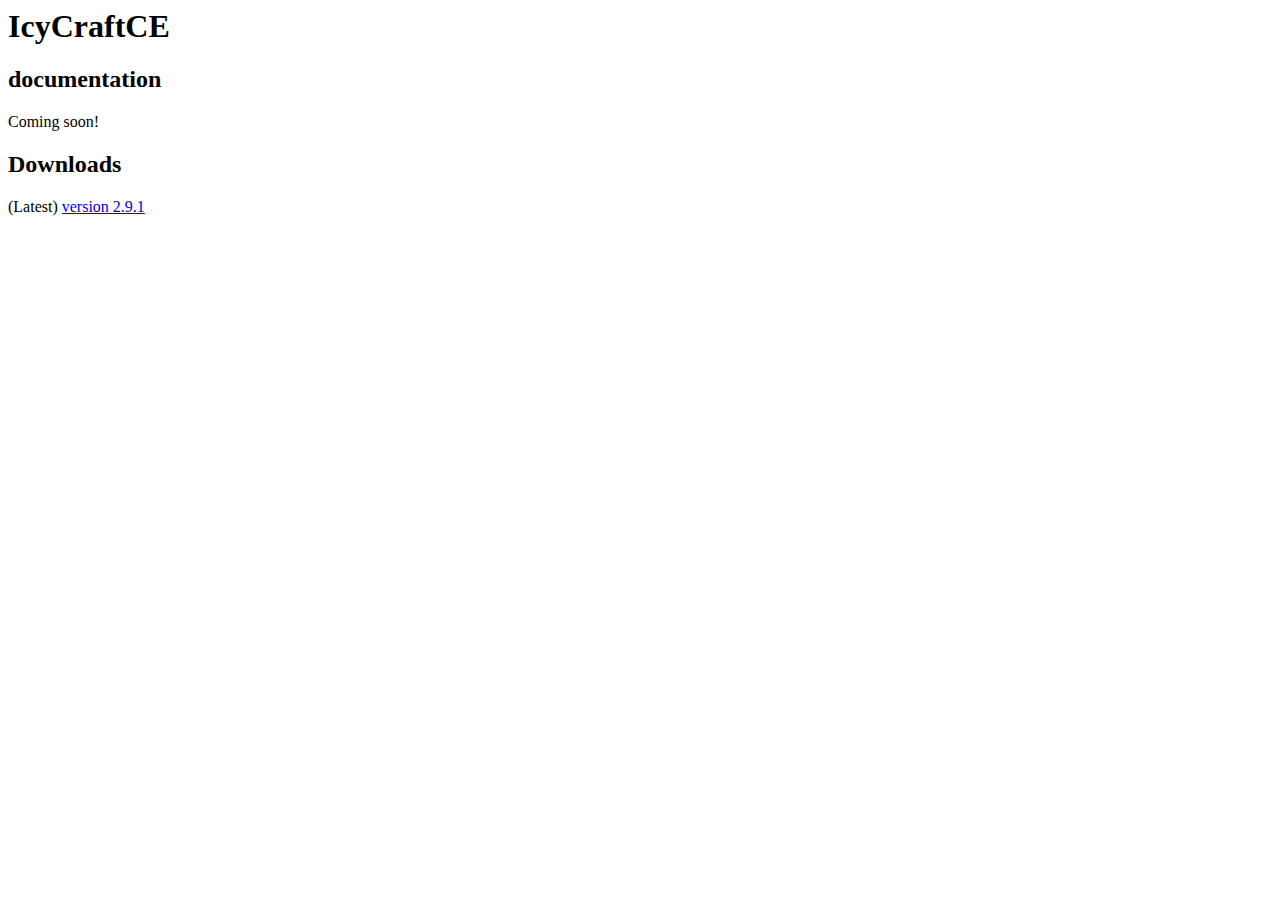
==== docs/index.html @ 98ac6a8b "Create index.html" ====
<head>
<Title>IcyCraft CE</title>
</head>
<Body>
<h1>IcyCraftCE</h1>
<h2>documentation</h2>
<P>
Coming soon!
</P>
<h2>Downloads</h2>
(Latest)
<a href="http://www.cemetech.net/programs/index.php?mode=file&path=/84pce/asm/games/IcyCraftCEv291.zip">version 2.9.1</a>
</Body>
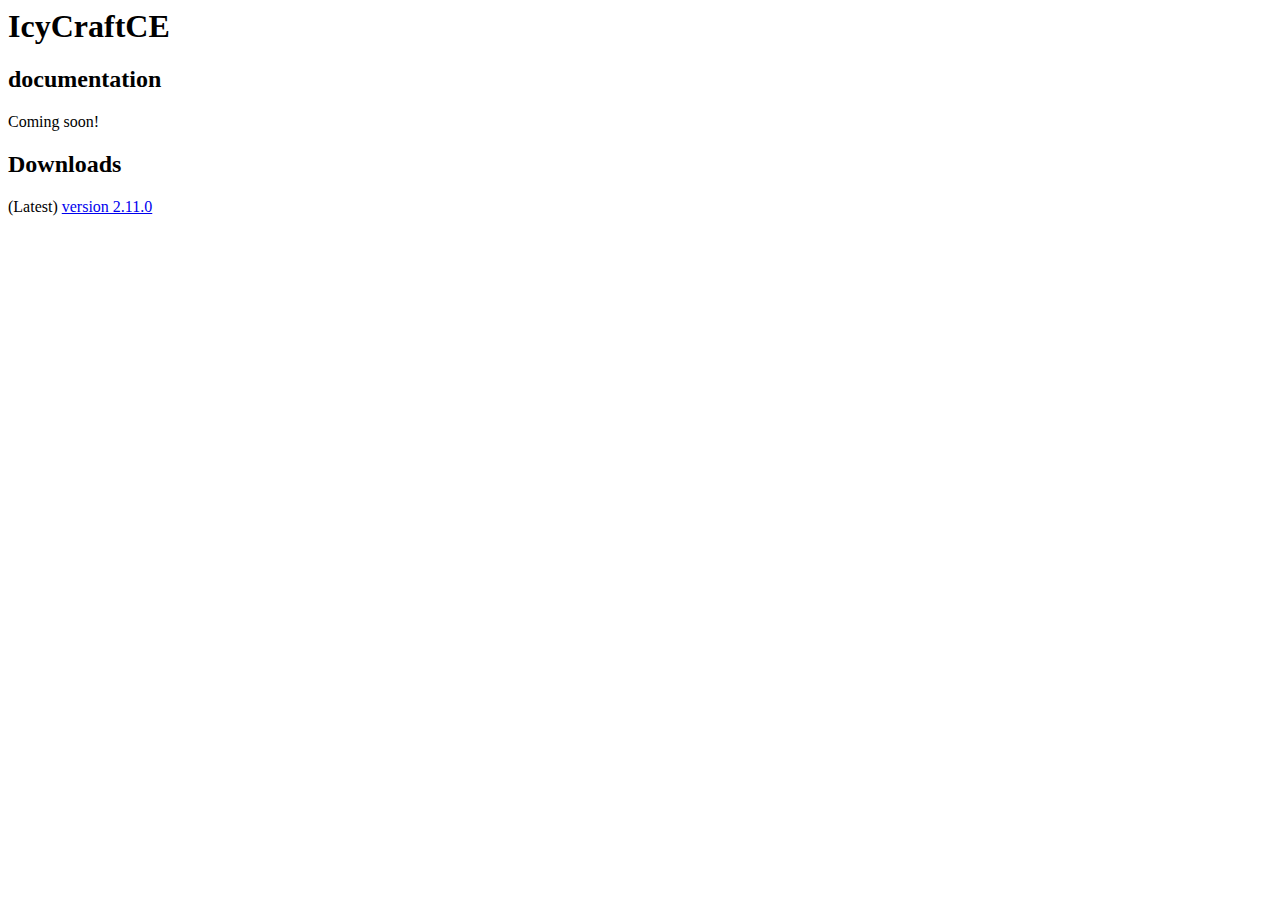
==== commit 2242bff5: "Update index.html" ====
--- a/docs/index.html
+++ b/docs/index.html
@@ -9,5 +9,5 @@
 </P>
 <h2>Downloads</h2>
 (Latest)
-<a href="http://www.cemetech.net/programs/index.php?mode=file&path=/84pce/asm/games/IcyCraftCEv291.zip">version 2.9.1</a>
+<a href="https://www.cemetech.net/programs/index.php?mode=file&id=1863">version 2.11.0</a>
 </Body>
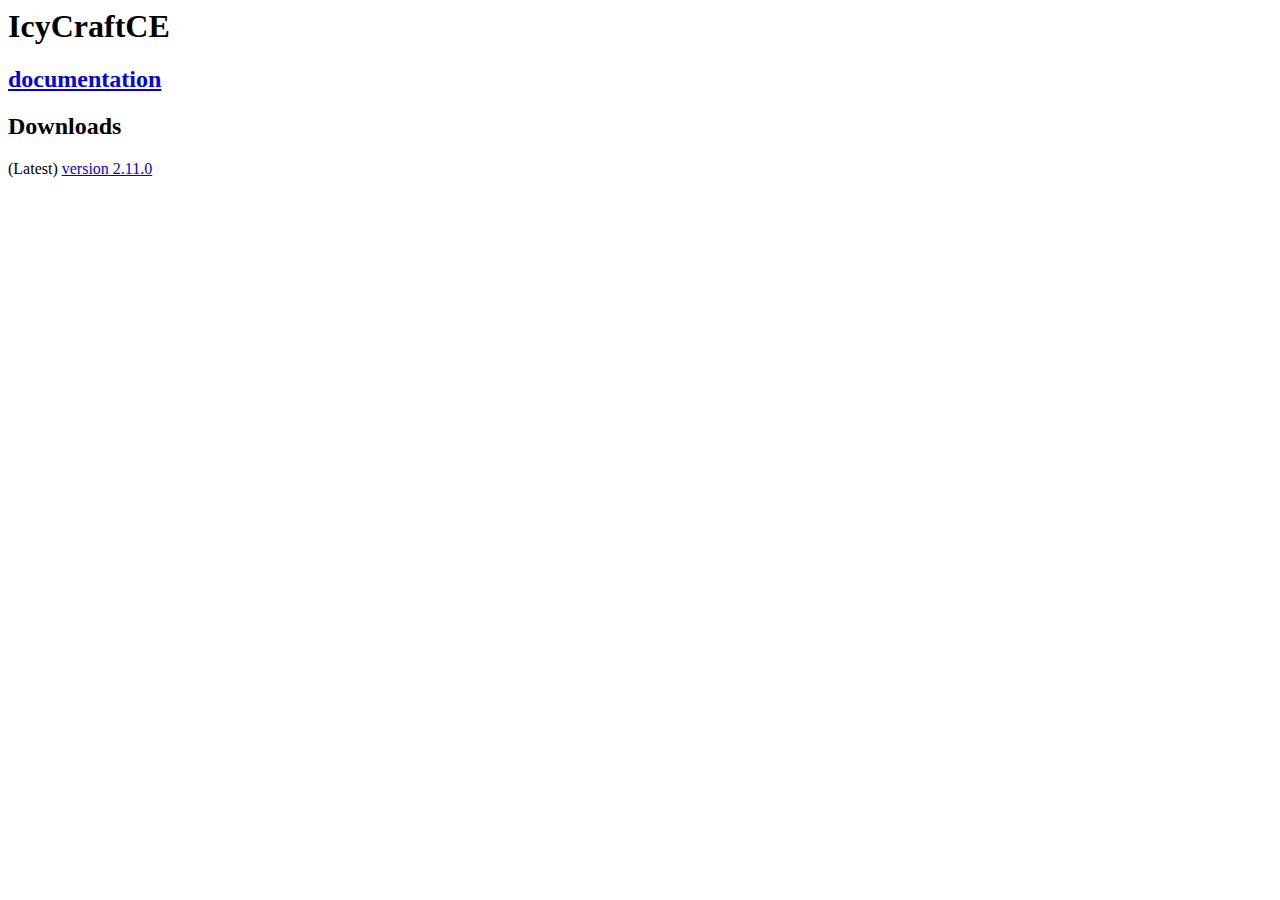
==== commit 9f1fd28a: "Update index.html" ====
--- a/docs/index.html
+++ b/docs/index.html
@@ -3,10 +3,7 @@
 </head>
 <Body>
 <h1>IcyCraftCE</h1>
-<h2>documentation</h2>
-<P>
-Coming soon!
-</P>
+  <a href="https://github.com/beckadamtheinventor/IcyCraftCE/tree/master/dev-info"><h2>documentation<h2></a>
 <h2>Downloads</h2>
 (Latest)
 <a href="https://www.cemetech.net/programs/index.php?mode=file&id=1863">version 2.11.0</a>
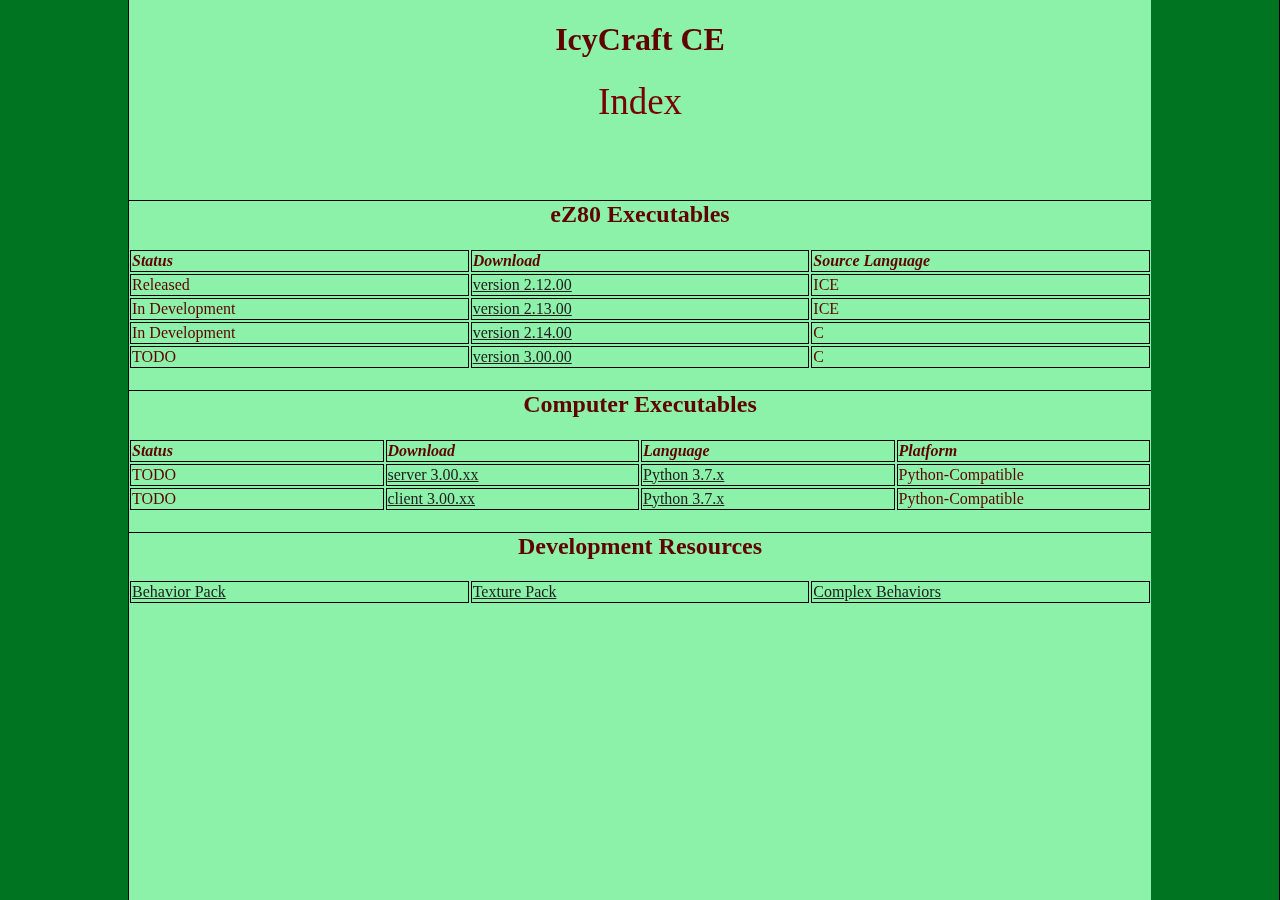
==== commit 23932476: "Add files via upload" ====
--- a/docs/index.html
+++ b/docs/index.html
@@ -1,10 +1,122 @@
+<html>
 <head>
-<Title>IcyCraft CE</title>
+	<title>IcyCraft CE</title>
+	<link rel="stylesheet" type="text/css" href="style.css">
 </head>
-<Body>
-<h1>IcyCraftCE</h1>
-  <a href="https://github.com/beckadamtheinventor/IcyCraftCE/tree/master/dev-info"><h2>documentation<h2></a>
-<h2>Downloads</h2>
-(Latest)
-<a href="https://www.cemetech.net/programs/index.php?mode=file&id=1863">version 2.11.0</a>
-</Body>
+<body>
+<div class="top">
+<p><h1>IcyCraft CE</h1>
+<a class="whereami">Index</a>
+</p>
+</div>
+<div class="main">
+<p><h2>eZ80 Executables</h2>
+<table>
+	<tr>
+		<th>
+			<i>Status</i>
+		</th>
+		<th>
+			<i>Download</i>
+		</th>
+		<th>
+			<i>Source Language</i>
+		</th>
+	</tr><tr>
+		<td>
+			Released
+		</td>
+		<td>
+			<a href="https://www.cemetech.net/programs/index.php?mode=file&path=/84pce/asm/games/IcyCraftCEv2120.zip">
+				version 2.12.00</a>
+		</td><td>
+			ICE
+		</td>
+	</tr><tr>
+		<td>
+			In Development
+		</td><td>
+			<a href="#">
+				version 2.13.00</a>
+		</td><td>
+			ICE
+		</td>
+	</tr><tr>
+		<td>
+			In Development
+		</td><td>
+			<a href="#">
+				version 2.14.00</a>
+		</td><td>
+			C
+		</td>
+	</tr><tr>
+		<td>
+			TODO
+		</td><td>
+			<a href="#">
+				version 3.00.00</a>
+		</td><td>
+			C
+		</td>
+	</tr>
+</div>
+</table>
+</p>
+<p><h2>Computer Executables</h2>
+<table>
+	<tr>
+		<th>
+			<i>Status</i>
+		</th><th>
+			<i>Download</i>
+		</th><th>
+			<i>Language</i>
+		</th><th>
+			<i>Platform</i>
+		</th>
+	</tr><tr>
+		<td>
+			TODO
+		</td><td>
+			<a href="#">server 3.00.xx</a>
+		</td><td>
+			<a href="https://www.python.org/downloads/release/python-370/">
+				Python 3.7.x</a>
+		</td><td>
+			Python-Compatible
+		</td>
+	</tr><tr>
+		<td>
+			TODO
+		</td><td>
+			<a href="#">client 3.00.xx</a>
+		</td><td>
+			<a href="https://www.python.org/downloads/release/python-370/">
+				Python 3.7.x</a>
+		</td><td>
+			Python-Compatible
+		</td>
+	</tr>
+</table>
+</p>
+<p><h2>Development Resources</h2>
+<table>
+	<tr>
+		<td>
+			<a href="dev-info/behaviors.html">Behavior Pack</a><br>
+		</td><td>
+			<a href="dev-info/textures.html">Texture Pack</a><br>
+		</td><td>
+			<a href="dev-info/complex.html">Complex Behaviors</a><br>
+		</td>
+	</tr>
+</table>
+</p>
+</div>
+<div class="left">
+</div>
+<div class="right">
+</div>
+</body>
+</html>
--- a/docs/style.css
+++ b/docs/style.css
@@ -0,0 +1,79 @@
+body {
+	text-align: center;
+	color: #600000;
+	background-color: #8CF1A9;
+}
+h2 {
+	border-top: 1px solid black;
+}
+a {
+	color: #202020;
+}
+a:hover {
+	color: #000000;
+}
+a:visited {
+	color: #333332;
+}
+a.whereami{
+	color: #780000;
+	font-size: 37;
+}
+a.wip{
+	color: #E00000;
+}
+div.main{
+	position: fixed;
+	overflow: auto;
+	left: 10%;
+	right: 10%;
+	top: 20%;
+	bottom: 0;
+}
+div.top{
+	position: fixed;
+	overflow: hidden;
+	left: 10%;
+	right: 10%;
+	top: 0;
+	height: 19%;
+}
+div.left{
+	position: fixed;
+	overflow: hidden;
+	width: 10%;
+	height: 100%;
+	top: 0;
+	left: 0;
+	background-color: #007421;
+	color: black;
+	border-right: 1px solid black;
+}
+div.right{
+	position: fixed;
+	overflow: hidden;
+	width: 10%;
+	height: 100%;
+	top: 0;
+	right: 0;
+	background-color: #007421;
+	color: black;
+	border-right: 1px solid black;
+}
+hr {
+	border: 1px solid black;
+}
+table {
+	position: relative;
+}
+td,th,tr {
+	text-align: justify;
+	border: 1px solid black;
+}
+table {
+	width: 100%;
+}
+td {
+	position: relative;
+	width: 25%;
+}
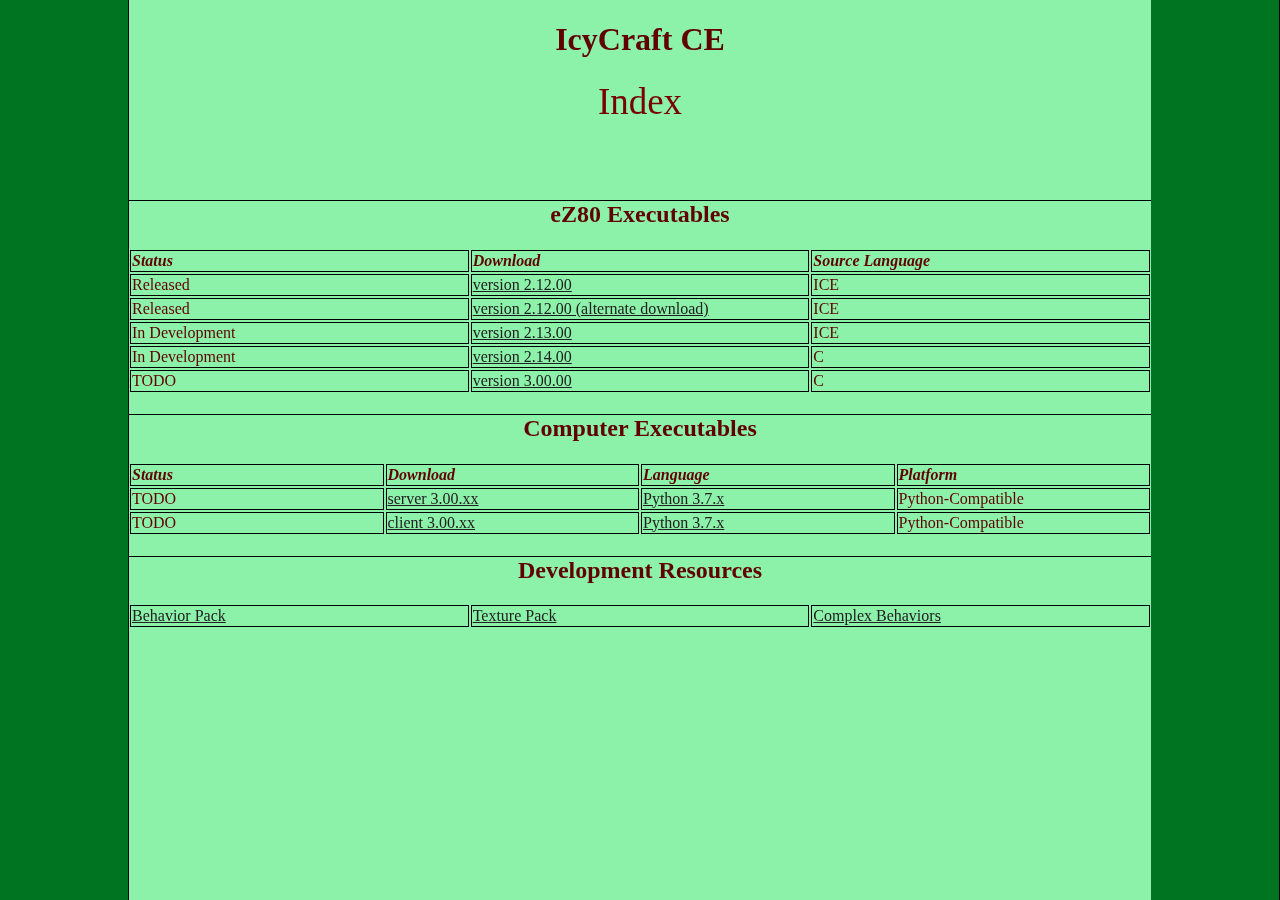
==== commit 5eafdc31: "Update index.html" ====
--- a/docs/index.html
+++ b/docs/index.html
@@ -29,6 +29,15 @@
 		<td>
 			<a href="https://www.cemetech.net/programs/index.php?mode=file&path=/84pce/asm/games/IcyCraftCEv2120.zip">
 				version 2.12.00</a>
+		</td><td>
+			ICE
+		</td>
+	</tr><tr>
+		<td>
+			Released
+		</td><td>
+			<a href="https://github.com/beckadamtheinventor/IcyCraftCE/releases/tag/2.12.0">
+				version 2.12.00 (alternate download)</a>
 		</td><td>
 			ICE
 		</td>
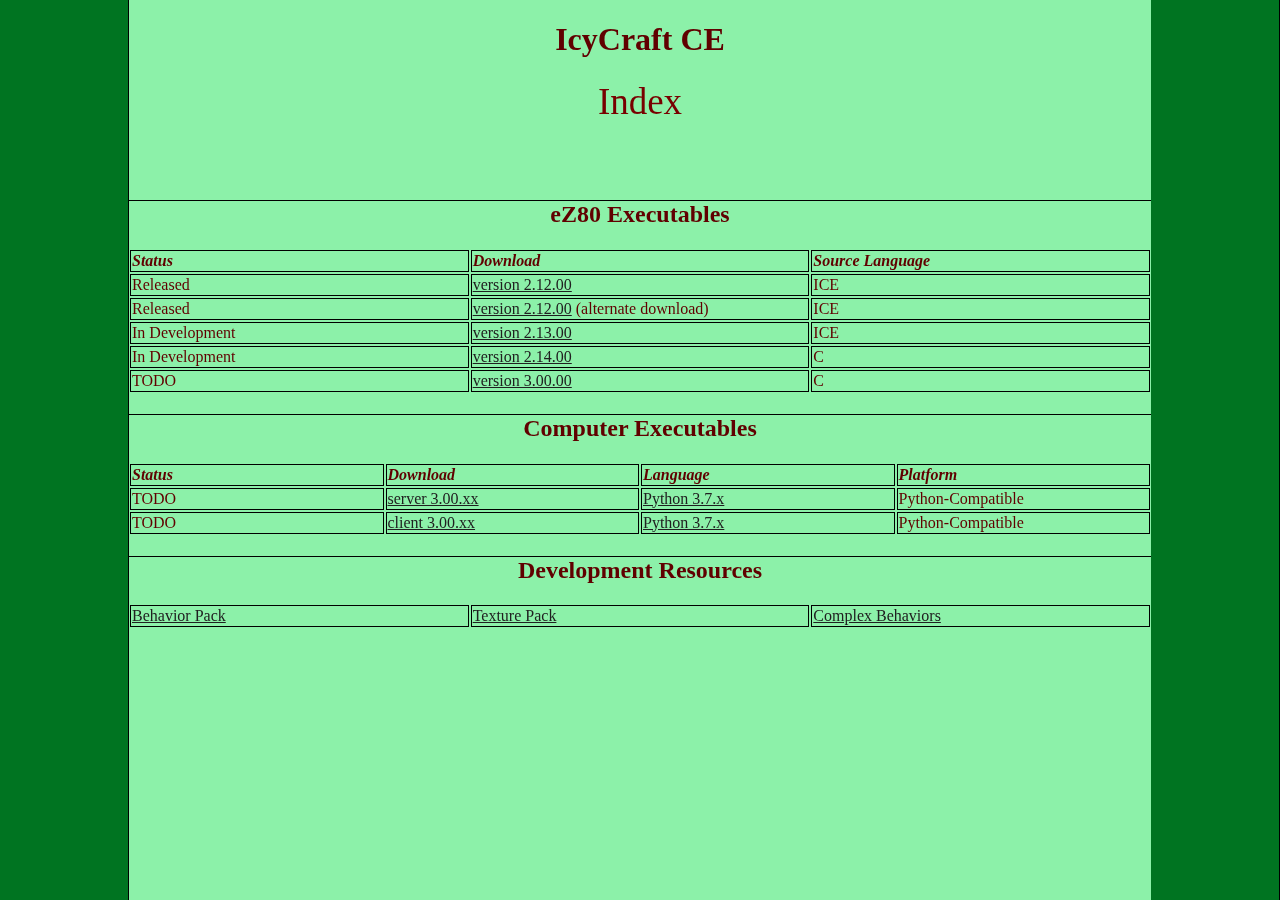
==== commit 15daa5fe: "aaaand update index.html again" ====
--- a/docs/index.html
+++ b/docs/index.html
@@ -37,7 +37,7 @@
 			Released
 		</td><td>
 			<a href="https://github.com/beckadamtheinventor/IcyCraftCE/releases/tag/2.12.0">
-				version 2.12.00 (alternate download)</a>
+				version 2.12.00</a> (alternate download)
 		</td><td>
 			ICE
 		</td>
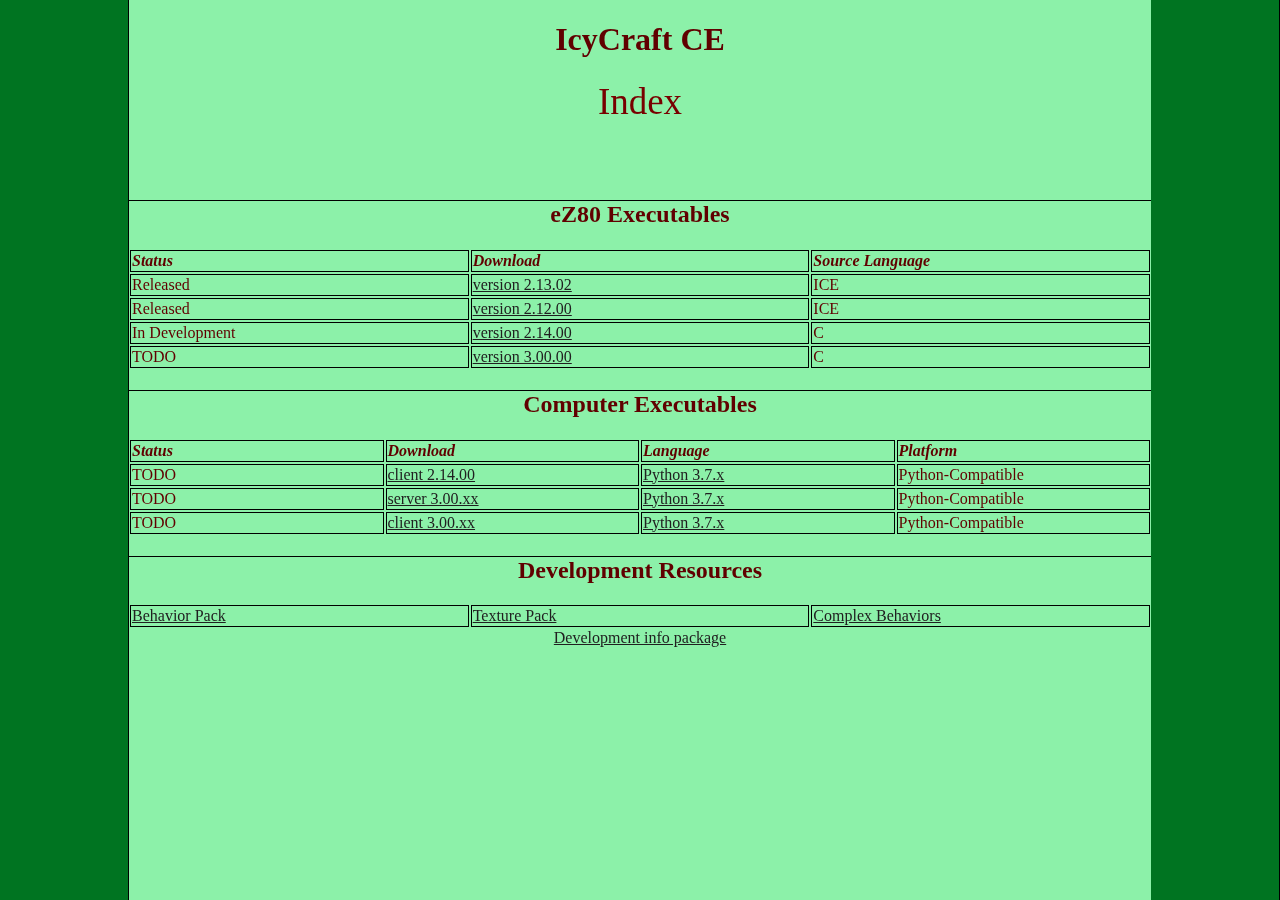
==== commit 62fd11a8: "Update the website" ====
--- a/docs/index.html
+++ b/docs/index.html
@@ -27,8 +27,8 @@
 			Released
 		</td>
 		<td>
-			<a href="https://www.cemetech.net/programs/index.php?mode=file&path=/84pce/asm/games/IcyCraftCEv2120.zip">
-				version 2.12.00</a>
+			<a href="https://www.cemetech.net/programs/index.php?mode=file&id=1863">
+				version 2.13.02</a>
 		</td><td>
 			ICE
 		</td>
@@ -37,16 +37,7 @@
 			Released
 		</td><td>
 			<a href="https://github.com/beckadamtheinventor/IcyCraftCE/releases/tag/2.12.0">
-				version 2.12.00</a> (alternate download)
-		</td><td>
-			ICE
-		</td>
-	</tr><tr>
-		<td>
-			In Development
-		</td><td>
-			<a href="#">
-				version 2.13.00</a>
+				version 2.12.00</a>
 		</td><td>
 			ICE
 		</td>
@@ -88,6 +79,17 @@
 		<td>
 			TODO
 		</td><td>
+			<a href="#">client 2.14.00</a>
+		</td><td>
+			<a href="https://www.python.org/downloads/release/python-370/">
+				Python 3.7.x</a>
+		</td><td>
+			Python-Compatible
+		</td>
+	</tr><tr>
+		<td>
+			TODO
+		</td><td>
 			<a href="#">server 3.00.xx</a>
 		</td><td>
 			<a href="https://www.python.org/downloads/release/python-370/">
@@ -121,6 +123,7 @@
 		</td>
 	</tr>
 </table>
+<a href="dev-info/dev-info.zip">Development info package</a>
 </p>
 </div>
 <div class="left">
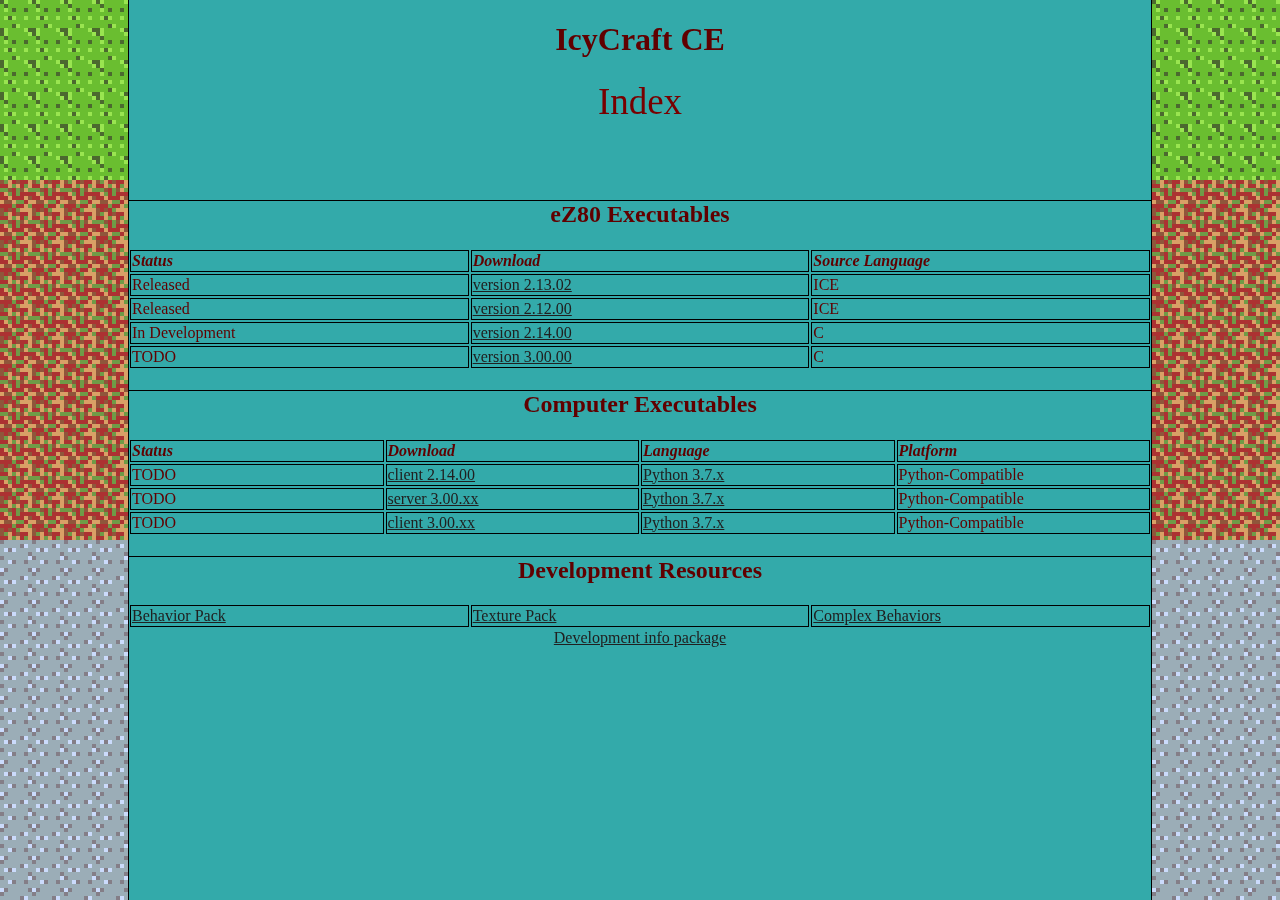
==== commit f483c956: "Update website" ====
--- a/docs/index.html
+++ b/docs/index.html
@@ -127,8 +127,14 @@
 </p>
 </div>
 <div class="left">
+	<div class="grass"></div>
+	<div class="dirt"></div>
+	<div class="stone"></div>
 </div>
 <div class="right">
+	<div class="grass"></div>
+	<div class="dirt"></div>
+	<div class="stone"></div>
 </div>
 </body>
 </html>
--- a/docs/style.css
+++ b/docs/style.css
@@ -1,7 +1,7 @@
 body {
 	text-align: center;
 	color: #600000;
-	background-color: #8CF1A9;
+	background-color: #3AA;
 }
 h2 {
 	border-top: 1px solid black;
@@ -38,27 +38,40 @@
 	top: 0;
 	height: 19%;
 }
-div.left{
+div.left, div.right {
 	position: fixed;
 	overflow: hidden;
 	width: 10%;
 	height: 100%;
 	top: 0;
+}
+div.dirt{
+	top: 20%;
+	height: 40%;
+	background-image: url("dirt.png");
+	background-repeat: repeat;
+}
+div.stone{
+	top: 60%;
+	height: 40%;
+	background-image: url("stone.png");
+	background-repeat: repeat;
+}
+div.grass{
+	top: 0;
+	height: 20%;
+	background-image: url("grass.png");
+	background-repeat: repeat;
+}
+div.left {
 	left: 0;
-	background-color: #007421;
 	color: black;
 	border-right: 1px solid black;
 }
 div.right{
-	position: fixed;
-	overflow: hidden;
-	width: 10%;
-	height: 100%;
-	top: 0;
 	right: 0;
-	background-color: #007421;
 	color: black;
-	border-right: 1px solid black;
+	border-left: 1px solid black;
 }
 hr {
 	border: 1px solid black;
